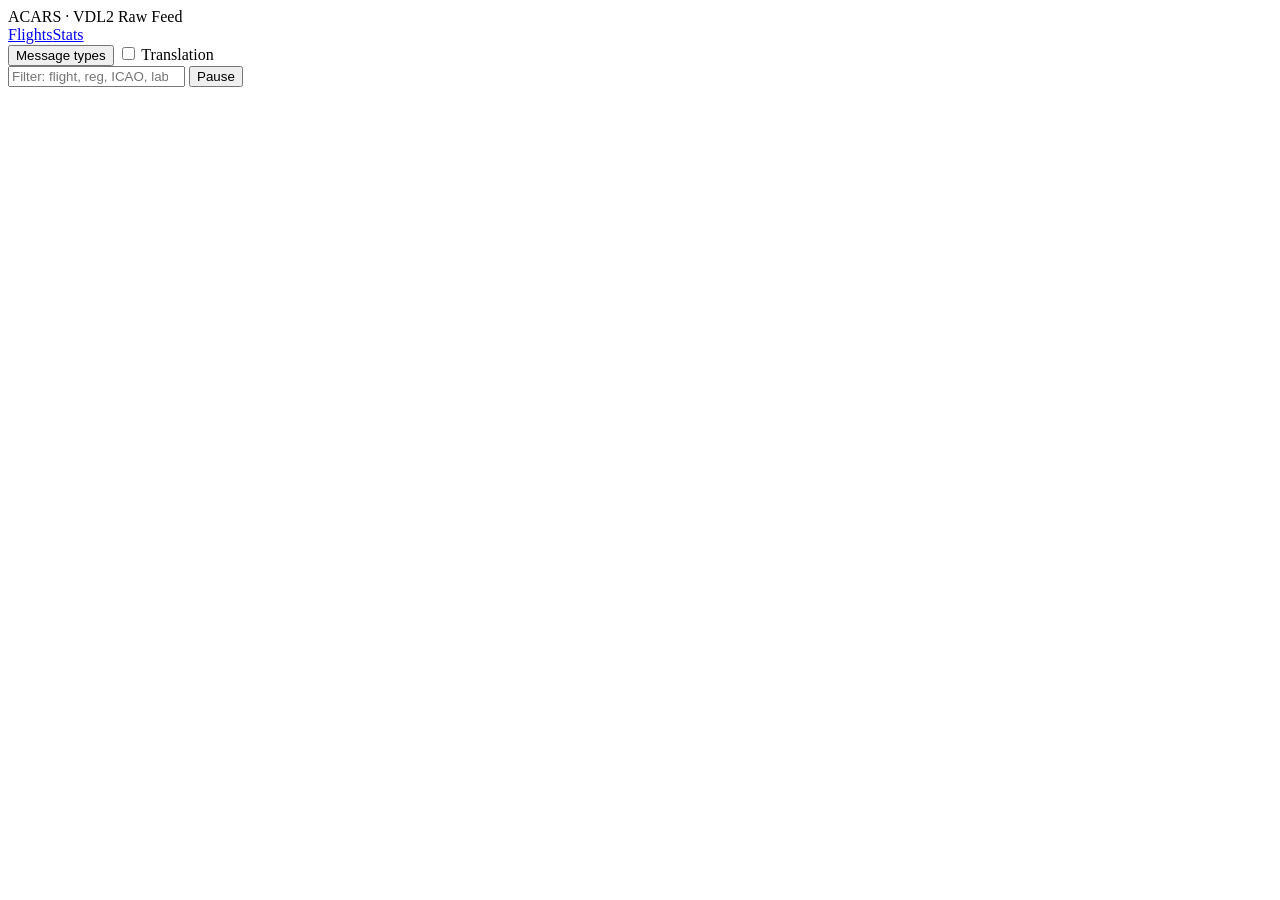
==== web/static/raw.html @ 3a0c00d9 "Initial commit: ACARS/VDL2 receiver with live web display Decodes classic VHF ACARS (acarsdec) and V" ====
<!doctype html>
<html lang="en">
<head>
<meta charset="utf-8">
<meta name="viewport" content="width=device-width, initial-scale=1, viewport-fit=cover">
<title>ACARS · VDL2 Raw Feed</title>
<link rel="stylesheet" href="/static/style.css">
</head>
<body>
<header class="topbar">
  <div class="brand"><span class="conn" id="conn" title="Disconnected"></span>ACARS · VDL2 Raw Feed</div>
  <div class="stats" id="stats"></div>
  <nav class="nav-links"><a href="/">Flights</a><a href="/stats">Stats</a></nav>
</header>

<main class="raw-layout panel">
  <div class="panel-head">
    <div class="filters">
      <button type="button" class="btn" id="types-btn" title="Choose which ACARS and VDL2 message types to show">Message types</button>
      <label class="chip" title="Show the plain-English translation under each message"><input type="checkbox" id="f-english"> Translation</label>
    </div>
    <input type="search" id="f-text" placeholder="Filter: flight, reg, ICAO, label, text…">
    <button id="pause" class="btn">Pause</button>
    <span class="muted" id="pending"></span>
  </div>
  <ol class="stream" id="stream"></ol>
</main>

<script src="/static/common.js"></script>
<script src="/static/raw.js"></script>
</body>
</html>
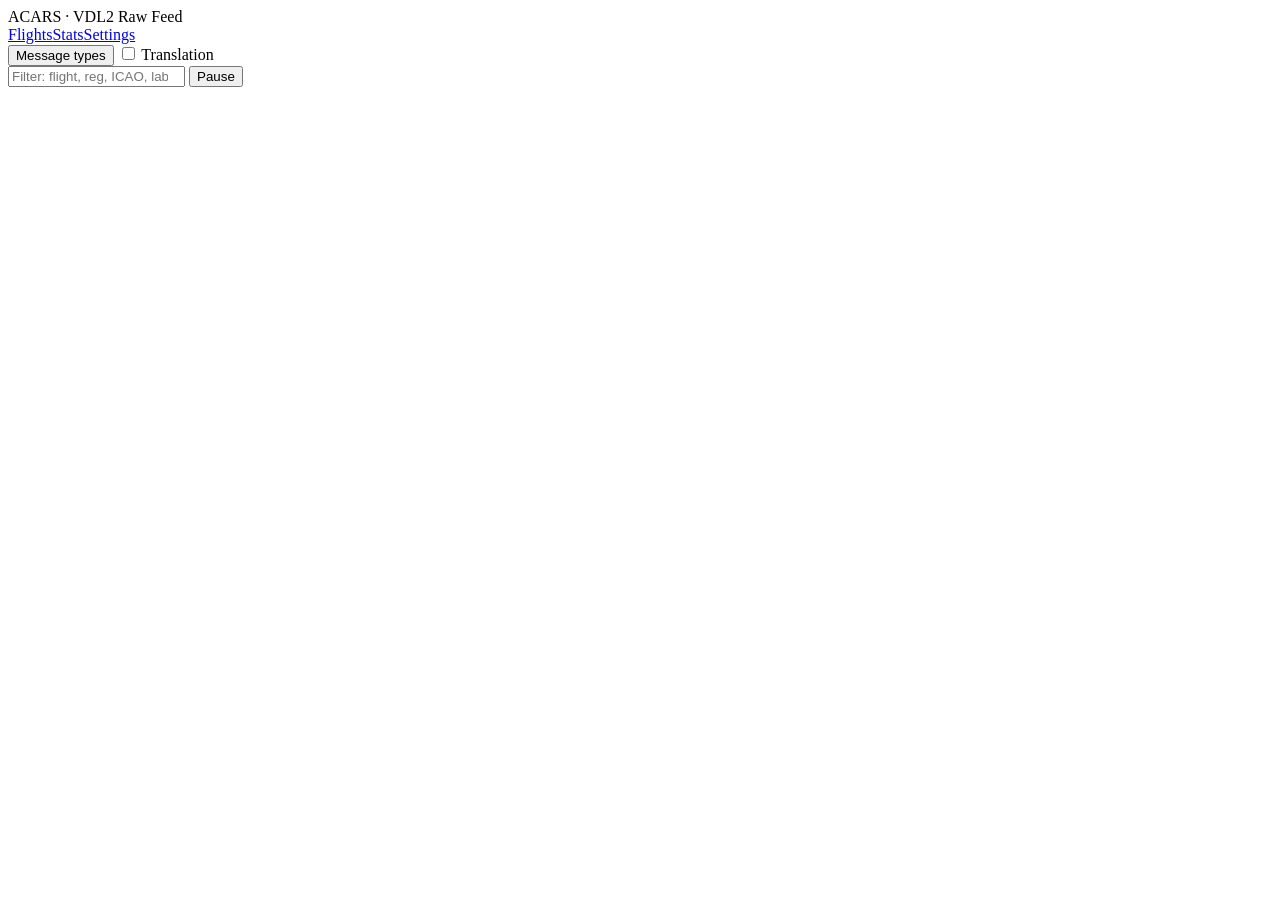
==== commit e9329139: "Add a Settings page for editing config.json from the browser /settings edits the browser-safe part o" ====
--- a/web/static/raw.html
+++ b/web/static/raw.html
@@ -10,7 +10,7 @@
 <header class="topbar">
   <div class="brand"><span class="conn" id="conn" title="Disconnected"></span>ACARS · VDL2 Raw Feed</div>
   <div class="stats" id="stats"></div>
-  <nav class="nav-links"><a href="/">Flights</a><a href="/stats">Stats</a></nav>
+  <nav class="nav-links"><a href="/">Flights</a><a href="/stats">Stats</a><a href="/settings">Settings</a></nav>
 </header>
 
 <main class="raw-layout panel">
